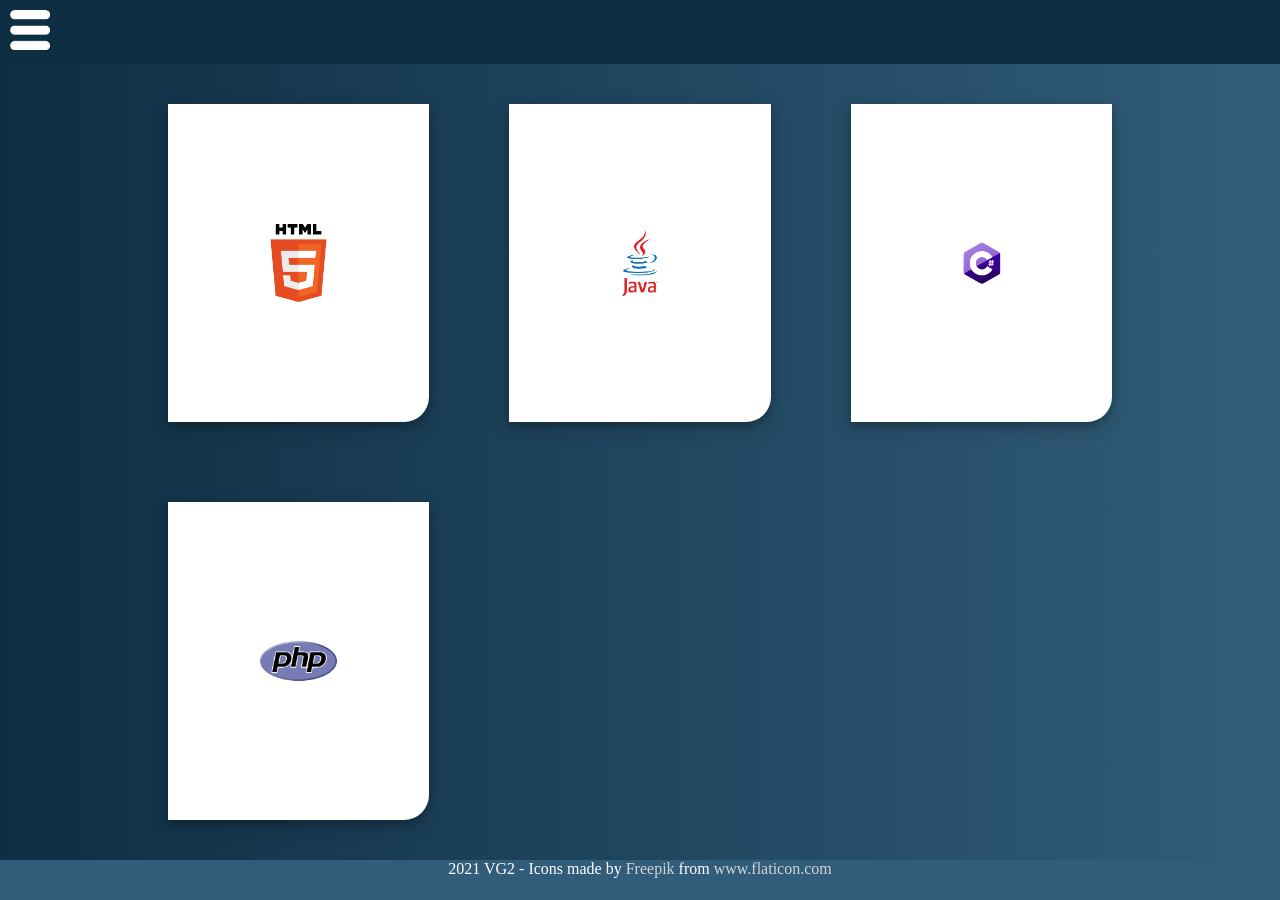
==== kunnskap.html @ 7b266659 "First upload" ====
<!DOCTYPE html>
<link rel="stylesheet" href="stil/style.css">
<link rel="stylesheet" href="stil/kunnskap.css">
<html lang="en">
<head>
    <meta charset="UTF-8">
    <meta http-equiv="X-UA-Compatible" content="IE=edge">
    <meta name="viewport" content="width=device-width, initial-scale=1.0">
    <title>Kunnskap</title>
</head>
<body>
    <div class="main-container">
        <div class="navbar">
            <div class="dropdown">
                <img src="bilder/menu.png" alt="" class="menu-button">
                <div class="dropdown-content">
                <a href="index.html">Forsiden</a>
                <a href="prosjekter.html">Prosjekter</a>
                <a href="kunnskap.html">Kunnskap</a>
                <a href="ommeg.html">Om meg</a>
                </div>
              </div>

        </div>
        <div class="info-container">
            <div class="infocard">
                <div class="infocard-inner">
                    <div class="infocard-front">
                        <img src="bilder/html.png" alt="" class="center">
                    </div>
                    <div class="infocard-back">
                        <h1>HTML</h1>
                        <p style="font-family: 'Segoe UI'">HTML er noe jeg har grei kontroll på. Jeg begynte med det på VG1 og har jobbet på flere prosjekter, bl.a. nettsiden du ser på nå.</p>
                    </div>
                </div>
                
            </div>
            
            <div class="infocard">
                <div class="infocard-inner">
                    <div class="infocard-front">
                        <img src="bilder/java.png" alt="" class="center">
                    </div>
                    <div class="infocard-back">
                        <h1 style="font-family: 'Segoe UI'">Java</h1>
                        <p style="font-family: 'Segoe UI'">Jeg lærte Java for 3-4 år siden. Det er noe jeg har god forståelse på. Jeg har lagd flere mindre prosjekter med Java.</p>
                    </div>
                </div>
                
            </div>
    
            <div class="infocard">
                <div class="infocard-inner">
                    <div class="infocard-front">
                        <img src="bilder/csharp.png" alt="" class="center">
                    </div>
                    <div class="infocard-back">
                        <h1 style="font-family: 'Segoe UI'">C#</h1>
                        <p style="font-family: 'Segoe UI'">C# var neste steg fra Java, og 90% av tiden min med språket er sammen med programmet Unity. Dette er nok det språket jeg har brukt mest.</p>
                    </div>
                </div>
                
            </div>
    
            <div class="infocard">
                <div class="infocard-inner">
                    <div class="infocard-front">
                        <img src="bilder/php.png" alt="" class="center">
                    </div>
                    <div class="infocard-back">
                        <h1 style="font-family: 'Segoe UI'">PHP</h1>
                        <p style="font-family: 'Segoe UI'">PHP har jeg brukt mest i forhold til prosjekter rundt nettside og databaser, og har en grunnleggende forståelse av språket.</p>
                    </div>
                </div>
                
            </div>
        </div>

        <div class="footer">
            <div class="footer-text"><div>2021 VG2 - Icons made by <a href="https://www.freepik.com" title="Freepik">Freepik</a> from <a href="https://www.flaticon.com/" title="Flaticon">www.flaticon.com</a></div></div>
        </div>
    </div>
</body>
</html>
---- stil/style.css ----
* { /* Fjerner unødvendig margin og padding rundt dokumentet*/
    margin: 0;
    padding: 0;
}

body { /* Tilpasser innholdet slik at sidens bredde aldri går utenfor det synlige vinduet*/
    height: 100%;
    width: auto;
}

a:link, a:visited { /* Endring av standard link-verdier*/
    color: lightgrey;
    text-decoration: none;
}
  
a:link:active, a:visited:active {
    color: white;
}

.main-container { /* Hoved grid-containeren, dekker hele siden*/
    display: grid;
    grid-template-rows: .1fr 1fr 1fr .1fr;
    height: 100vh;
}
    
.navbar {
    display: grid;  
    background-color: #0e2e44;
}

.header {
    background-image: linear-gradient(to right, #0e2e44, #325d7a);
    display: grid;
}

.header-item { /* Tekst for header*/
    text-align: center;
    place-self: center;
    color: white;
    font-size: 50px;
    font-family: 'Segoe UI';
}

.lowerhalf-container { /* Står for andre halvdel av siden, 3 kolonner for info-elementer*/
    background-color: lightgrey;
    display: grid;
    grid-template-columns: 1fr 1fr 1fr;
    padding-left: 10%;
    padding-right: 10%;
}

.xpreview-container {
    display: grid;
    grid-template-rows: 2fr 1fr;
    margin: 20px;
    border-radius: 8px 8px 8px 8px;
    box-shadow: 0 4px 8px 0 rgba(0, 0, 0, 0.2), 0 6px 20px 0 rgba(0, 0, 0, 0.19);
}

.xpreview-container:hover {
    margin: 15px;
}

.ximage { /* Bilde til informasjonsbiten*/
    display: grid;
}

.xinfo {
    display: grid;
    background-color: white;
    border-radius: 0px 0px 8px 8px;
}

.xinfo-text {
    font-size: 30px;
    color: black;
    margin: auto;
    font-family: 'Segoe UI';
}

.footer {
    background-color: #325d7a;
}

.footer-text {
    color: white;
    font-family: 'Segoe UI';
    text-align: center;
}

.menu-button { /* Aka hamburger menyen oppe i venstre*/
    width: 40px;
    height: 40px;
}

.center { /* Brukt til å sette bilder i midten av et element*/
    place-self: center;
    width: 30%;
}

.dropdown {
    position: relative;
    display: inline-block;
    width: 35px;
    margin: 10px;
}
  
.dropdown-content {
    display: none;
    position: absolute;
    background-color: white;
    min-width: 160px;
    z-index: 1;
}
  
.dropdown-content a { /* Dropdown-meny tekst*/
    color: black;
    padding: 12px 16px;
    text-decoration: none;
    display: block;
    border-radius: 5px;
    font-family: 'Segoe UI';
}
  
.dropdown-content a:hover {background-color: #f1f1f1}
  
.dropdown:hover .dropdown-content {
    display: block;
    
    border-radius: 5px;
}

@media (max-width: 700px) { /* Verdier for når vinduet er mindre enn 700px bredt. Endrer de 3 nederste kolonnene til rader*/
    .headeritem {
        font-size: 30px;
    }

    .xinfo-text {
        font-size: 20px;
    }

    .footer-text {
        font-size: 15px;
    }

    .menu-button {
        width: 20px;
        height: 20px;
    }

    .dropdown-content a {
        font-size: 12px;
        padding: 8px 12px;
    }

    .header {
        height: 400px;
    }

    .lowerhalf-container {
        padding-left: 0%;
        padding-right: 0%;
        grid-template-columns: auto;
    }
}
---- stil/kunnskap.css ----
.info-container {
    display: grid;
    grid-template-rows: 1fr 1fr;
    grid-template-columns: 1fr 1fr 1fr;
    padding-left: 10%;
    padding-right: 10%;
    grid-row: span 2;
    background-image: linear-gradient(to right, #0e2e44, #325d7a);
}

.infocard {
    background-color: transparent;
    margin: 40px;
    perspective: 1000px;
}

.infocard-inner {
    position: relative;
    width: 100%;
    height: 100%;
    text-align: center;
    transition: transform 0.6s;
    transform-style: preserve-3d;
}

.infocard:hover .infocard-inner {
    transform: rotateY(180deg);
}

.infocard-front, .infocard-back {
    position: absolute;
    width: 100%;
    height: 100%;
    -webkit-backface-visibility: hidden; /* Safari */
    backface-visibility: hidden;
    border-radius: 0px 0px 25px 0px;
    box-shadow: 0 4px 8px 0 rgba(0, 0, 0, 0.2), 0 6px 20px 0 rgba(0, 0, 0, 0.19);
}

.infocard-front {
    background-color: white;
    color: black;
}

.infocard-back {
    background-color: #4c728b;
    color: white;
    transform: rotateY(180deg);
}

.center {
    max-height: 75%;  
    max-width: 75%; 
    position: absolute;  
    top: 0;  
    bottom: 0;  
    left: 0;  
    right: 0;  
    margin: auto;
}

h1, p {
    font-family: 'Segoe UI';
}

p {
    font-size: 20px;
}


@media (max-width: 700px) {
    .info-container {
        padding-left: 0;
        padding-right: 0;
    }

    .infocard {
        margin: 20px;
    }

    h1 {
        font-size: 12px;
    }

    p {
        font-size: 8px;
    }
}
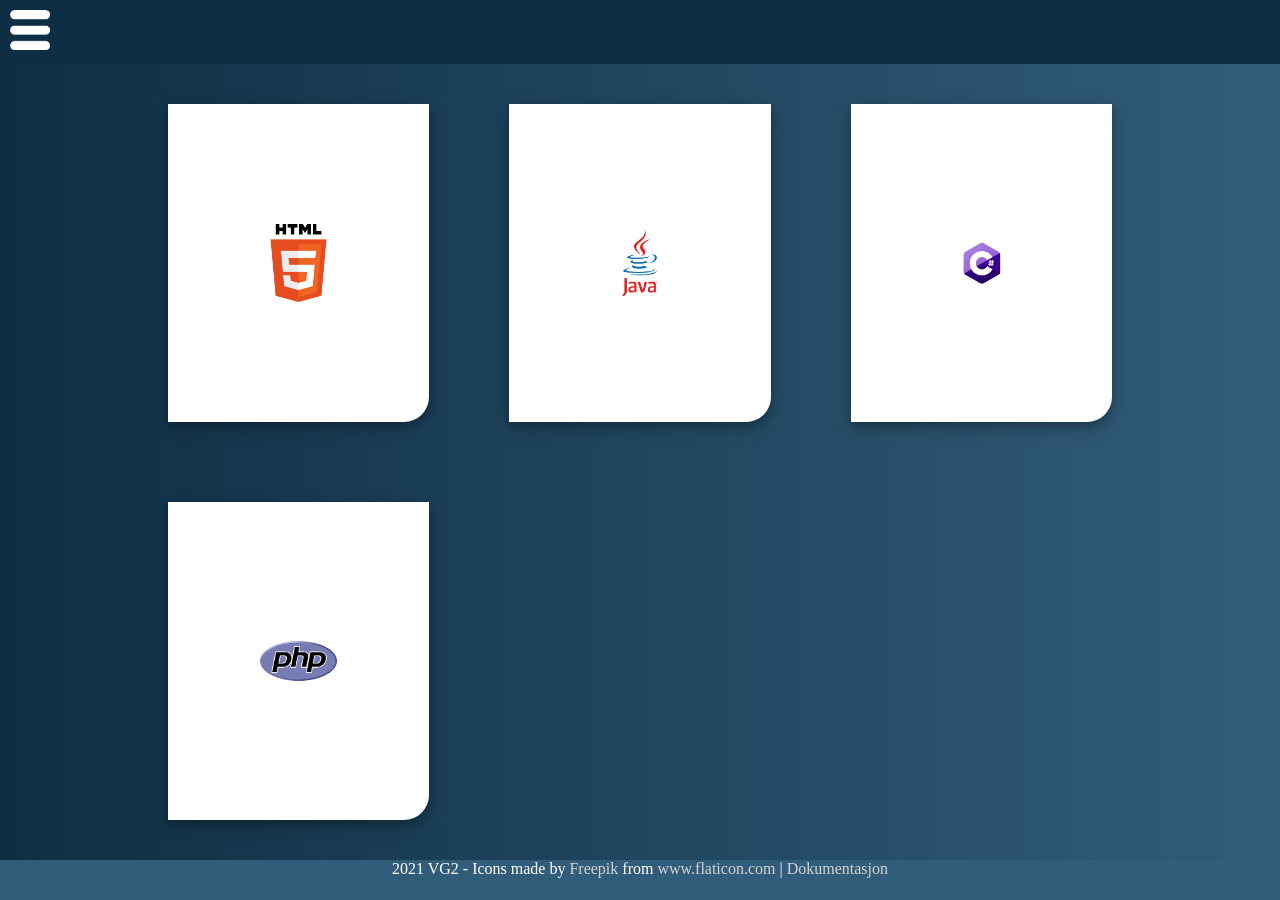
==== commit 47dcf799: "Siste" ====
--- a/kunnskap.html
+++ b/kunnskap.html
@@ -77,7 +77,7 @@
         </div>
 
         <div class="footer">
-            <div class="footer-text"><div>2021 VG2 - Icons made by <a href="https://www.freepik.com" title="Freepik">Freepik</a> from <a href="https://www.flaticon.com/" title="Flaticon">www.flaticon.com</a></div></div>
+            <div class="footer-text"><div>2021 VG2 - Icons made by <a href="https://www.freepik.com" title="Freepik">Freepik</a> from <a href="https://www.flaticon.com/" title="Flaticon">www.flaticon.com</a> | <a href="Dokumentasjon.docx" download>Dokumentasjon</a></div></div>
         </div>
     </div>
 </body>
--- a/stil/style.css
+++ b/stil/style.css
@@ -29,8 +29,11 @@
 }
 
 .header {
-    background-image: linear-gradient(to right, #0e2e44, #325d7a);
+    background-image: url("../bilder/utsikt.jpg");
     display: grid;
+    background-position: center;
+    background-repeat: no-repeat;
+    background-size: cover;
 }
 
 .header-item { /* Tekst for header*/
@@ -57,7 +60,7 @@
     box-shadow: 0 4px 8px 0 rgba(0, 0, 0, 0.2), 0 6px 20px 0 rgba(0, 0, 0, 0.19);
 }
 
-.xpreview-container:hover {
+.xpreview-container:hover { /*Forstørrer containeren når musen er over den*/
     margin: 15px;
 }
 
@@ -135,6 +138,10 @@
         font-size: 30px;
     }
 
+    .header {
+        height: 325px;
+    }
+
     .xinfo-text {
         font-size: 20px;
     }
@@ -153,7 +160,7 @@
         padding: 8px 12px;
     }
 
-    .header {
+    .css-selector {
         height: 400px;
     }
 
--- a/stil/kunnskap.css
+++ b/stil/kunnskap.css
@@ -1,4 +1,4 @@
-.info-container {
+.info-container { /*Hoved-container */
     display: grid;
     grid-template-rows: 1fr 1fr;
     grid-template-columns: 1fr 1fr 1fr;
@@ -8,7 +8,7 @@
     background-image: linear-gradient(to right, #0e2e44, #325d7a);
 }
 
-.infocard {
+.infocard { /*Infokort styling... videre er kode for bakgrunn, animert rotering */
     background-color: transparent;
     margin: 40px;
     perspective: 1000px;
@@ -48,7 +48,7 @@
     transform: rotateY(180deg);
 }
 
-.center {
+.center { /*Kode for å sentrere et objekt, her et bilde inni infokortet */
     max-height: 75%;  
     max-width: 75%; 
     position: absolute;  
@@ -68,10 +68,11 @@
 }
 
 
-@media (max-width: 700px) {
+@media (max-width: 700px) { /*Endringer i koden for å gjøre tekst mer synlig når skjermen er liten */
     .info-container {
         padding-left: 0;
         padding-right: 0;
+        grid-template-columns: 1fr 1fr;
     }
 
     .infocard {
@@ -79,10 +80,10 @@
     }
 
     h1 {
-        font-size: 12px;
+        font-size: 16px;
     }
 
     p {
-        font-size: 8px;
+        font-size: 12px;
     }
 }
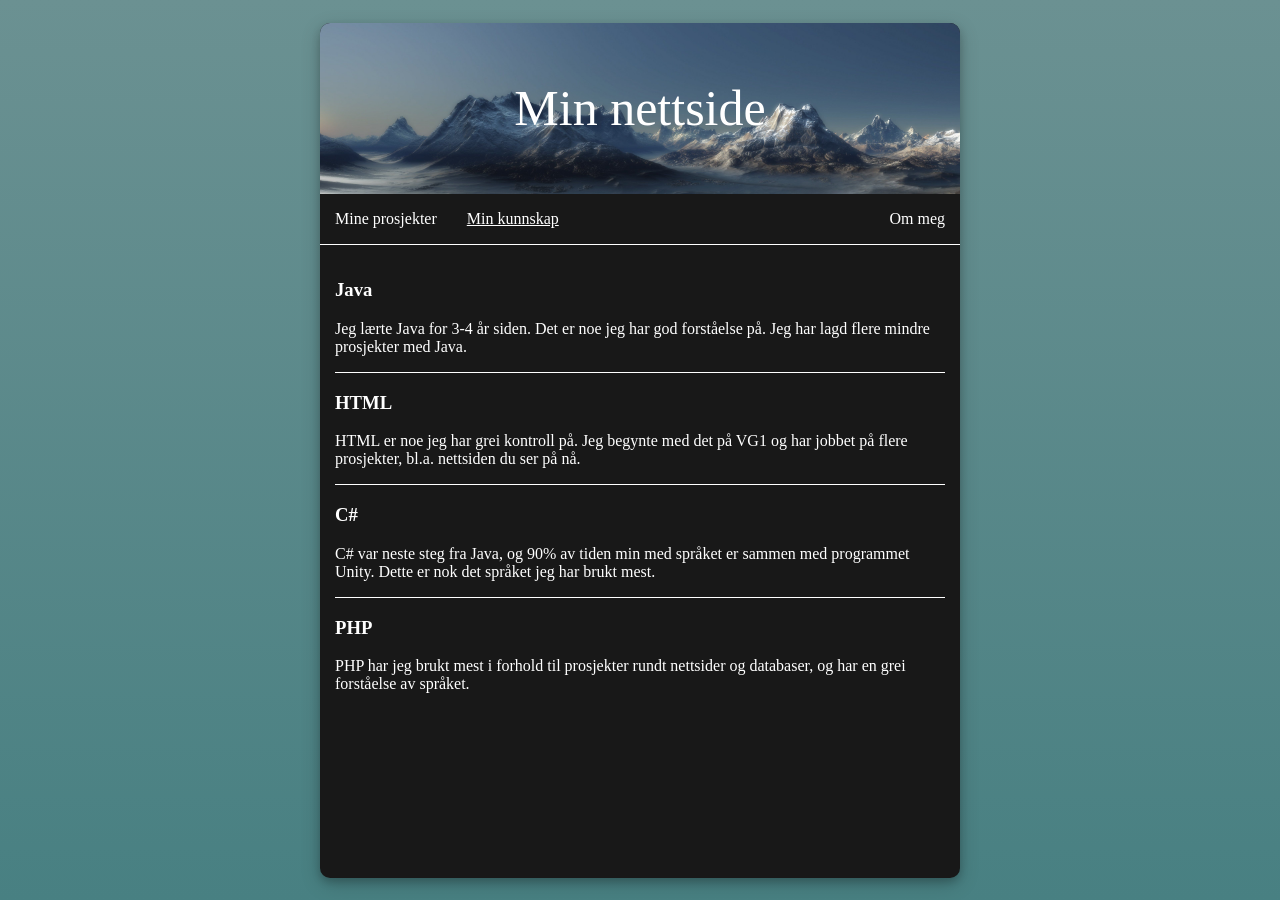
==== commit 0b91ed6f: "Alle filer for V2" ====
--- a/kunnskap.html
+++ b/kunnskap.html
@@ -1,84 +1,37 @@
-<!DOCTYPE html>
-<link rel="stylesheet" href="stil/style.css">
-<link rel="stylesheet" href="stil/kunnskap.css">
-<html lang="en">
-<head>
-    <meta charset="UTF-8">
-    <meta http-equiv="X-UA-Compatible" content="IE=edge">
-    <meta name="viewport" content="width=device-width, initial-scale=1.0">
-    <title>Kunnskap</title>
-</head>
-<body>
-    <div class="main-container">
-        <div class="navbar">
-            <div class="dropdown">
-                <img src="bilder/menu.png" alt="" class="menu-button">
-                <div class="dropdown-content">
-                <a href="index.html">Forsiden</a>
-                <a href="prosjekter.html">Prosjekter</a>
-                <a href="kunnskap.html">Kunnskap</a>
-                <a href="ommeg.html">Om meg</a>
-                </div>
-              </div>
-
-        </div>
-        <div class="info-container">
-            <div class="infocard">
-                <div class="infocard-inner">
-                    <div class="infocard-front">
-                        <img src="bilder/html.png" alt="" class="center">
-                    </div>
-                    <div class="infocard-back">
-                        <h1>HTML</h1>
-                        <p style="font-family: 'Segoe UI'">HTML er noe jeg har grei kontroll på. Jeg begynte med det på VG1 og har jobbet på flere prosjekter, bl.a. nettsiden du ser på nå.</p>
-                    </div>
-                </div>
-                
-            </div>
-            
-            <div class="infocard">
-                <div class="infocard-inner">
-                    <div class="infocard-front">
-                        <img src="bilder/java.png" alt="" class="center">
-                    </div>
-                    <div class="infocard-back">
-                        <h1 style="font-family: 'Segoe UI'">Java</h1>
-                        <p style="font-family: 'Segoe UI'">Jeg lærte Java for 3-4 år siden. Det er noe jeg har god forståelse på. Jeg har lagd flere mindre prosjekter med Java.</p>
-                    </div>
-                </div>
-                
-            </div>
-    
-            <div class="infocard">
-                <div class="infocard-inner">
-                    <div class="infocard-front">
-                        <img src="bilder/csharp.png" alt="" class="center">
-                    </div>
-                    <div class="infocard-back">
-                        <h1 style="font-family: 'Segoe UI'">C#</h1>
-                        <p style="font-family: 'Segoe UI'">C# var neste steg fra Java, og 90% av tiden min med språket er sammen med programmet Unity. Dette er nok det språket jeg har brukt mest.</p>
-                    </div>
-                </div>
-                
-            </div>
-    
-            <div class="infocard">
-                <div class="infocard-inner">
-                    <div class="infocard-front">
-                        <img src="bilder/php.png" alt="" class="center">
-                    </div>
-                    <div class="infocard-back">
-                        <h1 style="font-family: 'Segoe UI'">PHP</h1>
-                        <p style="font-family: 'Segoe UI'">PHP har jeg brukt mest i forhold til prosjekter rundt nettside og databaser, og har en grunnleggende forståelse av språket.</p>
-                    </div>
-                </div>
-                
-            </div>
-        </div>
-
-        <div class="footer">
-            <div class="footer-text"><div>2021 VG2 - Icons made by <a href="https://www.freepik.com" title="Freepik">Freepik</a> from <a href="https://www.flaticon.com/" title="Flaticon">www.flaticon.com</a> | <a href="Dokumentasjon.docx" download>Dokumentasjon</a></div></div>
-        </div>
-    </div>
-</body>
+<!DOCTYPE html>
+<html lang="en">
+<head>
+    <meta charset="UTF-8">
+    <meta http-equiv="X-UA-Compatible" content="IE=edge">
+    <meta name="viewport" content="width=device-width, initial-scale=1.0">
+    <title>Kunnskap</title>
+    <link rel="stylesheet" href="style.css">
+</head>
+<body>
+    <div class="outer">
+        <div class="imageheader">Min nettside</div>
+
+        <ul>
+            <li><a href="index.html">Mine prosjekter</a></li>
+            <li><a href="kunnskap.html" class="active">Min kunnskap</a></li>
+            <li style="float: right;"><a href="meg.html">Om meg</a></li>
+        </ul>
+
+        <hr>
+        
+        <ul style="padding: 0px 15px;">
+            <h3>Java</h3>
+            <p>Jeg lærte Java for 3-4 år siden. Det er noe jeg har god forståelse på. Jeg har lagd flere mindre prosjekter med Java.</p>
+            <hr>
+            <h3>HTML</h3>
+            <p>HTML er noe jeg har grei kontroll på. Jeg begynte med det på VG1 og har jobbet på flere prosjekter, bl.a. nettsiden du ser på nå.</p>
+            <hr>
+            <h3>C#</h3>
+            <p>C# var neste steg fra Java, og 90% av tiden min med språket er sammen med programmet Unity. Dette er nok det språket jeg har brukt mest.</p>
+            <hr>
+            <h3>PHP</h3>
+            <p>PHP har jeg brukt mest i forhold til prosjekter rundt nettsider og databaser, og har en grei forståelse av språket.</p>
+        </ul>
+    </div>
+</body>
 </html>
--- a/style.css
+++ b/style.css
@@ -0,0 +1,59 @@
+* { /* Tekst-innstillinger */
+    color: white;
+    font-family: 'Verdana'
+}
+
+body {
+    margin: 0;
+    background-image: linear-gradient(#6b9192, #488082);
+    display: flex;
+    height: 100vh;
+}
+
+.outer {
+    margin: auto;
+    background-color: rgb(24, 24, 24);
+    height: 95%;
+    width: 50%;
+    border-radius: 10px;
+    overflow: hidden;
+    box-shadow: 0 4px 8px 0 rgba(0, 0, 0, 0.2), 0 6px 20px 0 rgba(0, 0, 0, 0.19);
+}
+
+.imageheader {
+    background-image: url("bilder/fjell.jpg");
+    height: 20%;
+    background-size: cover;
+    background-position-y: center;
+    background-repeat: no-repeat;
+    display: flex;
+    justify-content: center;
+    align-items: center;
+    font-size: 50px;
+}
+
+ul {
+    list-style-type: none;
+    padding: 0;
+    overflow: hidden;
+}
+
+li {
+    float: left;
+}
+
+li a {
+    padding: 0px 15px;
+    text-decoration: none;
+}
+
+.active {
+    text-decoration: underline;
+}
+
+hr {
+    height: 1px;
+    border-width: 0;
+    color: white;
+    background-color: white
+}
